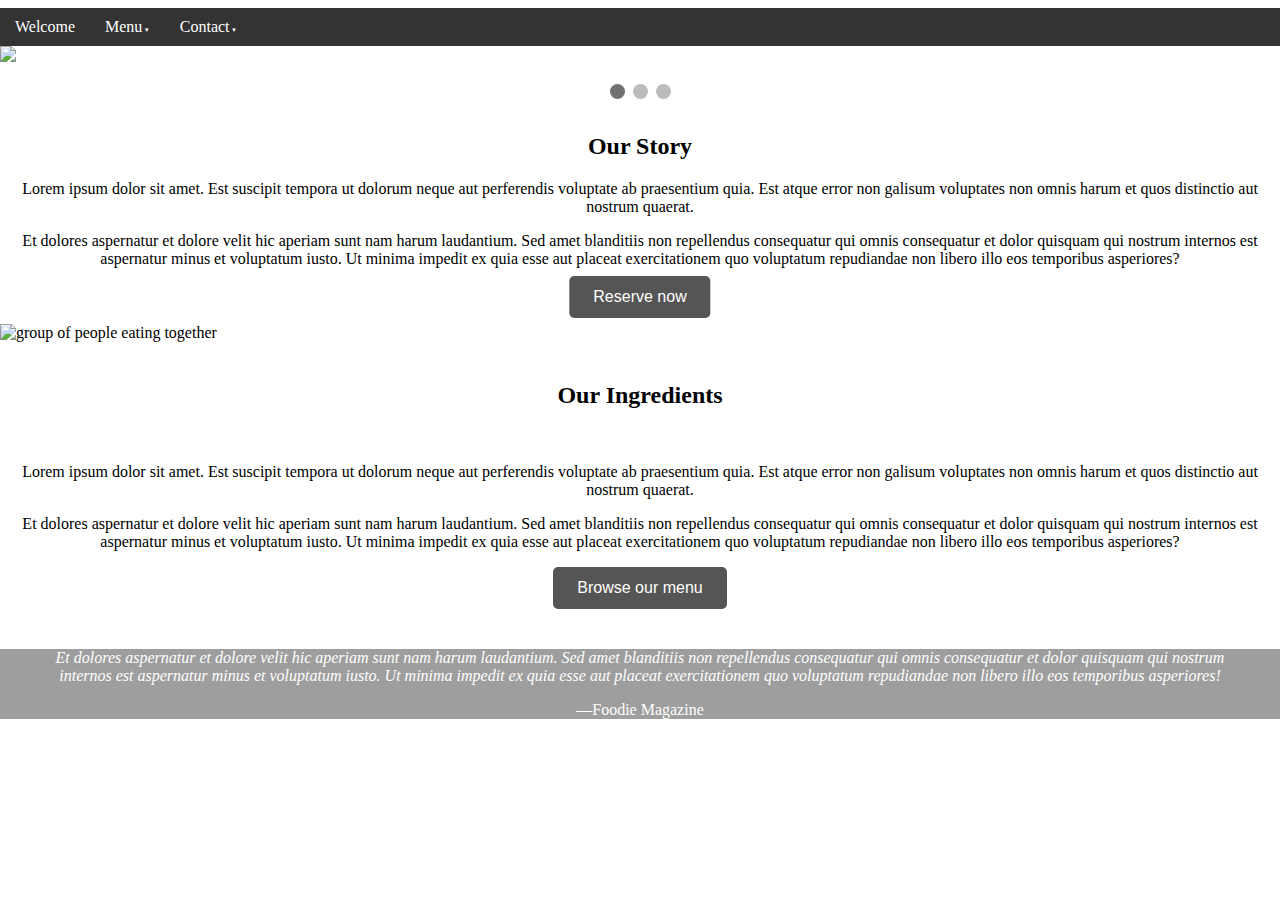
==== src/index.html @ 869a9a09 "Initial Website Design" ====
<!DOCTYPE html>
<html lang="en">
<head>
    <meta charset="UTF-8">
    <meta http-equiv="X-UA-Compatible" content="IE=edge">
    <meta name="viewport" content="width=device-width, initial-scale=1.0">
    <title>Pink Restaurant</title>
    <link rel="stylesheet" href="styles.css">
</head>
<body>
    <header>
        <!---------NAV BAR---------->
    <nav>
        <ul>
          <li><a href="#">Welcome</a></li>
          <li class="dropdown">
            <a href="#" class="dropdown-arrow">Menu</a>
            <ul class="dropdown-content">
              <li><a href="#">Food</a></li>
              <li><a href="#">Drinks</a></li>
              <li><a href="#">Dessert</a></li>
            </ul>
          </li>
          <li class="dropdown">
            <a href="#" class="dropdown-arrow">Contact</a>
            <ul class="dropdown-content">
                <li><a href="#">Reserve now</a></li>
                <li><a href="#">FAQ</a></li>
            </ul>
        </ul>
      </nav>
        <!--------- END OF NAV BAR---------->
    </header>
         <!---------SLIDESHOW---------->
    <main>
       <div class="slideshow-container">
        <div class="mySlides fade">
          <img src="/assets/AdobeStock_220713236.jpeg" style="width:100%">
        </div>
        <div class="mySlides fade">
          <img src="/assets/AdobeStock_201105105.jpeg" style="width:100%">
        </div>
        <div class="mySlides fade">
          <img src="/assets/AdobeStock_108139663.jpeg" style="width:100%">
        </div>
        <a class="prev" onclick="decreaseSlide()">&#10094;</a>
        <a class="next" onclick="increaseSlide()">&#10095;</a>
      </div>
      <br>
      <div style="text-align:center">
        <span class="dot" onclick="displaySlide(0)"></span>
        <span class="dot" onclick="displaySlide(1)"></span>
        <span class="dot" onclick="displaySlide(2)"></span>
      </div>
    </main>
        <!--------- END OF SLIDESHOW---------->
        
        <!--------- OUR STORY---------->

    <section class="story-container">
        <h2>Our Story</h2>
        <p>Lorem ipsum dolor sit amet. Est suscipit tempora ut dolorum neque aut perferendis voluptate ab praesentium quia. Est atque error non galisum voluptates non omnis harum et quos distinctio aut nostrum quaerat.</p>
        <p>Et dolores aspernatur et dolore velit hic aperiam sunt nam harum laudantium. Sed amet blanditiis non repellendus consequatur qui omnis consequatur et dolor quisquam qui nostrum internos est aspernatur minus et voluptatum iusto. Ut minima impedit ex quia esse aut placeat exercitationem quo voluptatum repudiandae non libero illo eos temporibus asperiores?</p>
    </section>
        <!--------- END OF OUR STORY---------->
        <!--------- RESERVE IMAGE ---------->
    <section>
        <div class="reserve-container">
            <img src="/assets/AdobeStock_237679901.jpeg" class="reserve-img" style="width:100%" alt= "group of people eating together">
            <button class="reserve-btn">Reserve now</button>
        </div>
    </section>
        <!---------END OF RESERVE IMAGE---------->
        <!---------                    ---------->
    <section class="ingredients-container">
        <h2>Our Ingredients</h2>
        <div class="inline-block">
        <img src="/assets/olive-oil-968657__480.jpeg" style="width:30%" style="height:30%"alt="">
        </div>
        <div class="inline-block">
        <img src="/assets/AdobeStock_201993910.jpeg" style="width:30%" style="height:30%" alt="">
        </div>
        <div class="inline-block">
        <img src="/assets/AdobeStock_248540431.jpeg" style="width:30%" style="height:30%" alt="">
        </div>
        <p>Lorem ipsum dolor sit amet. Est suscipit tempora ut dolorum neque aut perferendis voluptate ab praesentium quia. Est atque error non galisum voluptates non omnis harum et quos distinctio aut nostrum quaerat.</p>
        <p>Et dolores aspernatur et dolore velit hic aperiam sunt nam harum laudantium. Sed amet blanditiis non repellendus consequatur qui omnis consequatur et dolor quisquam qui nostrum internos est aspernatur minus et voluptatum iusto. Ut minima impedit ex quia esse aut placeat exercitationem quo voluptatum repudiandae non libero illo eos temporibus asperiores?</p>
        <button class="menu-btn">Browse our menu</button>
    </section>
       <!---------                    ---------->
       <!---------                    ---------->
    <section class="review-container">
      <figure>
      <p>Et dolores aspernatur et dolore velit hic aperiam sunt nam harum laudantium. Sed amet blanditiis non repellendus consequatur qui omnis consequatur et dolor quisquam qui nostrum internos est aspernatur minus et voluptatum iusto. Ut minima impedit ex quia esse aut placeat exercitationem quo voluptatum repudiandae non libero illo eos temporibus asperiores! </p>
      <figcaption>—Foodie Magazine</figcaption> 
    </figure>
    </section>
      <!---------                    ---------->


    <footer>

    </footer>
    <script src="script.js"></script>
</body>
</html>
---- src/styles.css ----
body {
 width: 100vw; 
 overflow-x: hidden;  
 margin-left: 0;
}

/******** NAVBAR********/

nav {
    background-color: #333;
    color: #fff;
    display: flex;
  }
  
  nav ul {
    display: flex;
    list-style: none;
    margin: 0;
    padding: 0;
  }
  
  nav a {
    color: #fff;
    display: block;
    padding: 10px 15px;
    text-decoration: none;
  }
  
  .dropdown {
    position: relative;
  }

  .dropdown-content {
    background-color: #333;
    color: #fff;
    display: none;
    left: 0;
    position: absolute;
    top: 100%;
    z-index: 1;
  }

  .dropdown:hover .dropdown-content {
    display: block;
  }


  a.dropdown-arrow:after {
    content: " ▼";
    font-size: 0.2em;
  }
 
/* SLIDESHOW */
.slideshow-container {
    max-width: 100vw;
    position: relative;
    /* margin-top: 20px; */
  }
  
  .mySlides {
    display: none;
  }
  
  .prev, .next {
    cursor: pointer;
    position: absolute;
    top: 50%;
    width: auto;
    margin-top: -22px;
    padding: 16px;
    color: white;
    font-weight: bold;
    font-size: 18px;
    transition: 0.6s ease;
    border-radius: 0 3px 3px 0;
    user-select: none;
  }
  
  .next {
    right: 0;
    border-radius: 3px 0 0 3px;
  }
  
  .prev:hover, .next:hover {
    background-color: rgba(0,0,0,0.8);
  }
  
  .dot {
    cursor: pointer;
    height: 15px;
    width: 15px;
    margin: 0 2px;
    background-color: #bbb;
    border-radius: 50%;
    display: inline-block;
    transition: background-color 0.6s ease;
  }
  
  .active, .dot:hover {
    background-color: #717171;
  }
  
  .fade {
    -webkit-animation-name: fade;
    -webkit-animation-duration: 1.5s;
    animation-name: fade;
    animation-duration: 1.5s;
  }
  
  @-webkit-keyframes fade {
    from {opacity: 0.4}
    to {opacity: 0}
  }
  
  @keyframes fade {
    from {opacity: .4}
    to {opacity: 1}
  }

.story-container{
    text-align: center;
    margin-top: 30px;
}


.reserve-container{
    position: relative;
    width: 100%;    
}
.reserve-container .reserve-img {
    margin-top: 40px;
    max-width: 100vw;
    height: auto; 
}

.reserve-container .reserve-btn{
    position: absolute;
    bottom: 5%;
    left: 50%;
    transform: translate(-50%, -50%);
    -ms-transform: translate(-50%, -50%);
    background-color: #555;
    color: white;
    font-size: 16px;
    padding: 12px 24px;
    border: none;
    cursor: pointer;
    border-radius: 5px;
}

.reserve-container .reserve-btn:hover {
    background-color: black;
  }

  .ingredients-container{
    text-align: center;
    margin-top: 40px;
}
.inline-block {
    display: inline;
    max-width: 100%;
    margin: 9px;
 }

.menu-btn{
    background-color: #555;
    color: white;
    font-size: 16px;
    padding: 12px 24px;
    border: none;
    cursor: pointer;
    border-radius: 5px;
 }
 
.menu-btn:hover {
    background-color: black;
  }

.review-container{
    text-align: center;
    margin-top: 40px;
    background-color: #9e9e9e;
    color: white;
}

figure {
    font-style: italic;
}

figcaption {
    font-style: normal;
}
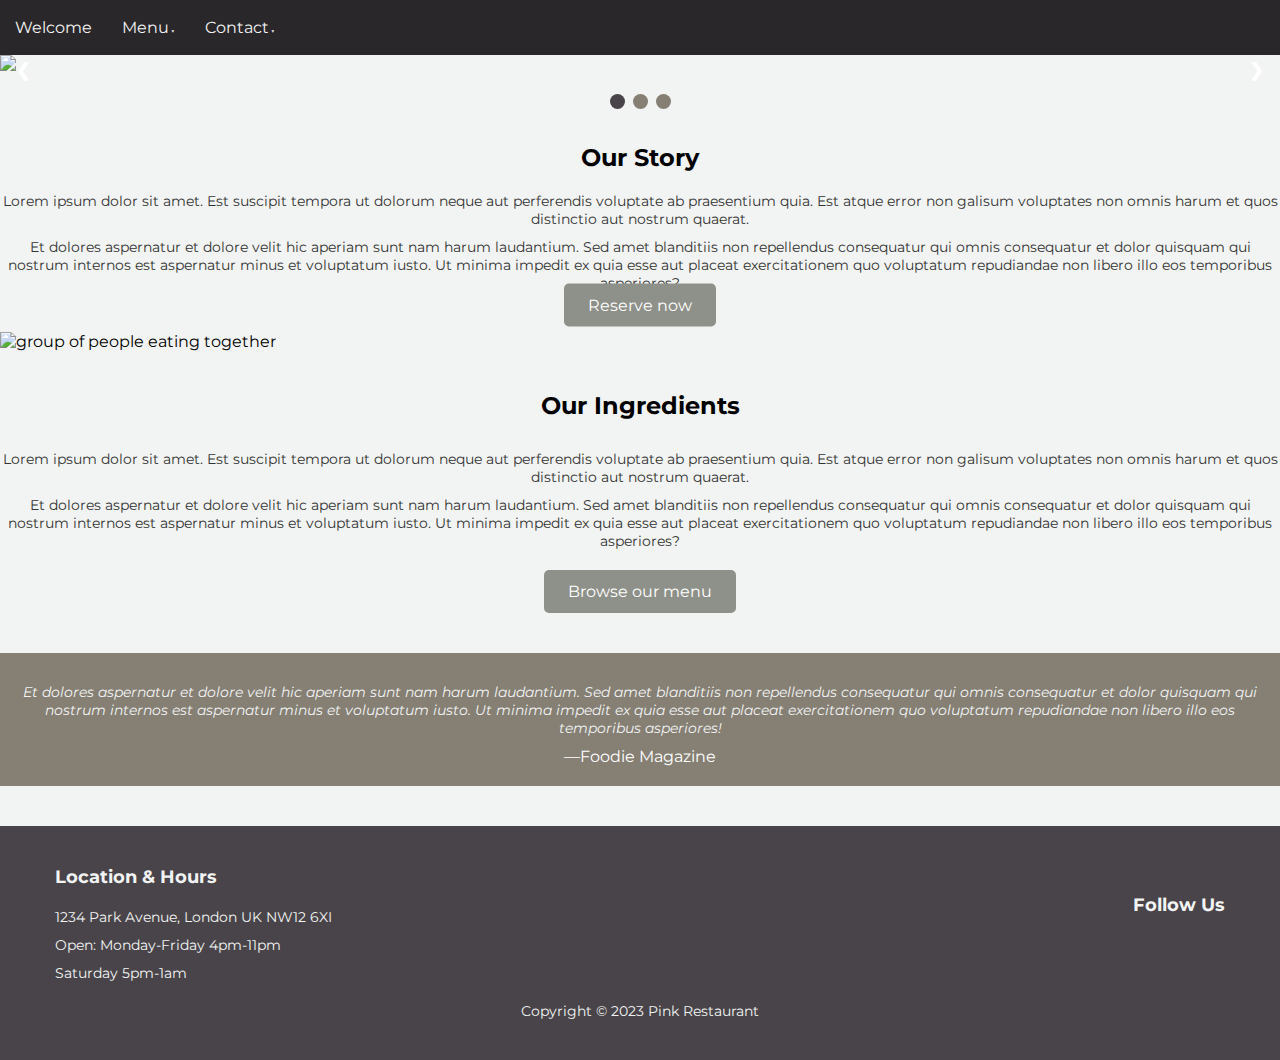
==== commit cb68194d: "version to submit" ====
--- a/src/index.html
+++ b/src/index.html
@@ -6,26 +6,27 @@
     <meta name="viewport" content="width=device-width, initial-scale=1.0">
     <title>Pink Restaurant</title>
     <link rel="stylesheet" href="styles.css">
+    <link rel="stylesheet" href="https://kit.fontawesome.com/c6244a966e.css" crossorigin="anonymous">
+    <script src="https://kit.fontawesome.com/c6244a966e.js" crossorigin="anonymous"></script>
 </head>
 <body>
     <header>
         <!---------NAV BAR---------->
     <nav>
         <ul>
-          <li><a href="#">Welcome</a></li>
+          <li><a href="index.html">Welcome</a></li>
           <li class="dropdown">
             <a href="#" class="dropdown-arrow">Menu</a>
             <ul class="dropdown-content">
-              <li><a href="#">Food</a></li>
-              <li><a href="#">Drinks</a></li>
-              <li><a href="#">Dessert</a></li>
+              <li><a href="food-menu.html">Food</a></li>
+              <li><a href="drink-menu.html">Drinks</a></li>
             </ul>
           </li>
-          <li class="dropdown">
+          <li class="dropdown contact">
             <a href="#" class="dropdown-arrow">Contact</a>
             <ul class="dropdown-content">
-                <li><a href="#">Reserve now</a></li>
-                <li><a href="#">FAQ</a></li>
+                <li><a href="contact.html">Reserve</a></li>
+                <li><a href="faq.html">FAQ</a></li>
             </ul>
         </ul>
       </nav>
@@ -36,6 +37,7 @@
        <div class="slideshow-container">
         <div class="mySlides fade">
           <img src="/assets/AdobeStock_220713236.jpeg" style="width:100%">
+          <!-- <div class="bottom-left">Bottom Left</div> -->
         </div>
         <div class="mySlides fade">
           <img src="/assets/AdobeStock_201105105.jpeg" style="width:100%">
@@ -66,41 +68,58 @@
         <!--------- RESERVE IMAGE ---------->
     <section>
         <div class="reserve-container">
-            <img src="/assets/AdobeStock_237679901.jpeg" class="reserve-img" style="width:100%" alt= "group of people eating together">
-            <button class="reserve-btn">Reserve now</button>
+            <img src="/assets/AdobeStock_237679901.jpeg" class="reserve-img" style="width:100%"  alt= "group of people eating together">
+            <button class="reserve-btn" onclick="window.location.href = 'contact.html';">Reserve now</button>
         </div>
     </section>
         <!---------END OF RESERVE IMAGE---------->
-        <!---------                    ---------->
+        <!--------- OUR INGREDIENTS---------->
     <section class="ingredients-container">
         <h2>Our Ingredients</h2>
-        <div class="inline-block">
+        <div class="inline">
         <img src="/assets/olive-oil-968657__480.jpeg" style="width:30%" style="height:30%"alt="">
-        </div>
-        <div class="inline-block">
         <img src="/assets/AdobeStock_201993910.jpeg" style="width:30%" style="height:30%" alt="">
-        </div>
-        <div class="inline-block">
         <img src="/assets/AdobeStock_248540431.jpeg" style="width:30%" style="height:30%" alt="">
         </div>
         <p>Lorem ipsum dolor sit amet. Est suscipit tempora ut dolorum neque aut perferendis voluptate ab praesentium quia. Est atque error non galisum voluptates non omnis harum et quos distinctio aut nostrum quaerat.</p>
         <p>Et dolores aspernatur et dolore velit hic aperiam sunt nam harum laudantium. Sed amet blanditiis non repellendus consequatur qui omnis consequatur et dolor quisquam qui nostrum internos est aspernatur minus et voluptatum iusto. Ut minima impedit ex quia esse aut placeat exercitationem quo voluptatum repudiandae non libero illo eos temporibus asperiores?</p>
-        <button class="menu-btn">Browse our menu</button>
+        <button class="menu-btn" onclick="window.location.href = 'food-menu.html';">Browse our menu</button>
     </section>
-       <!---------                    ---------->
-       <!---------                    ---------->
+       <!---------END OF OUR INGREDIENTS---------->
+       <!--------- REVIEW ---------->
     <section class="review-container">
       <figure>
       <p>Et dolores aspernatur et dolore velit hic aperiam sunt nam harum laudantium. Sed amet blanditiis non repellendus consequatur qui omnis consequatur et dolor quisquam qui nostrum internos est aspernatur minus et voluptatum iusto. Ut minima impedit ex quia esse aut placeat exercitationem quo voluptatum repudiandae non libero illo eos temporibus asperiores! </p>
       <figcaption>—Foodie Magazine</figcaption> 
     </figure>
     </section>
-      <!---------                    ---------->
-
-
-    <footer>
-
-    </footer>
+      <!--------END OF REVIEW---------->
+      <!--------FOOTER---------->
+      <footer>
+        <div class="footer-content">
+          <div class="footer-left">
+            <h3>Location & Hours</h3>
+            <p>1234 Park Avenue, London UK NW12 6XI</p>
+            <p>Open: Monday-Friday 4pm-11pm</p>
+            <p>Saturday 5pm-1am</p>
+          </div>
+          <div class="footer-right">
+            <h3>Follow Us</h3>
+            <div class="social-links">
+              <a href="#">
+                <i class="fab fa-facebook-square"></i>
+              </a>
+              <a href="#">
+                <i class="fab fa-twitter-square"></i>
+              </a>
+              <a href="#">
+                <i class="fab fa-instagram"></i>
+              </a>
+            </div>
+          </div>
+        </div>
+        <p class="copyright">Copyright &copy; 2023 Pink Restaurant</p>
+      </footer>
     <script src="script.js"></script>
 </body>
 </html>--- a/src/styles.css
+++ b/src/styles.css
@@ -1,26 +1,42 @@
+
+  @import url('https://fonts.googleapis.com/css2?family=Montserrat&display=swap');
+
+* {
+  margin: 0;
+  padding: 0;
+  font-family: 'Montserrat', sans-serif;
+}
+
 body {
- width: 100vw; 
- overflow-x: hidden;  
- margin-left: 0;
+  background-color:#F2F4F3;
+  width: 100%; 
+  overflow-x: hidden;  
+  margin-left: 0;
+  box-sizing: border-box;
 }
 
 /******** NAVBAR********/
 
 nav {
-    background-color: #333;
-    color: #fff;
+    background-color: #2A272A;
+    color: #F2F4F3;
     display: flex;
+    height: 55px;
+    margin: 0;
   }
   
   nav ul {
     display: flex;
+    align-items: center;
+    justify-content: flex-start;
     list-style: none;
     margin: 0;
     padding: 0;
   }
   
+  
   nav a {
-    color: #fff;
+    color: #F2F4F3;
     display: block;
     padding: 10px 15px;
     text-decoration: none;
@@ -31,8 +47,8 @@
   }
 
   .dropdown-content {
-    background-color: #333;
-    color: #fff;
+    background-color: #2A2729;
+    color: #F2F4F3;
     display: none;
     left: 0;
     position: absolute;
@@ -48,18 +64,37 @@
   a.dropdown-arrow:after {
     content: " ▼";
     font-size: 0.2em;
-  }
+  } 
  
-/* SLIDESHOW */
+
+/******** SLIDESHOW ********/
+
 .slideshow-container {
-    max-width: 100vw;
+    max-width: 100%;
     position: relative;
     /* margin-top: 20px; */
   }
   
   .mySlides {
     display: none;
-  }
+    position: relative;
+    /* text-align: center;
+    color: white;
+    font-weight:800;
+    font-size: 2rem; 
+    text-shadow: 1px 1px 2px black;  */
+  }
+  .mySlides img {
+    max-height: 770px;
+    object-fit: cover;
+  }
+
+  /* .bottom-left {
+    position: absolute;
+  bottom: 10%;
+  left: 10%;
+  /* transform: translate(-50%, -50%); 
+   } */ 
   
   .prev, .next {
     cursor: pointer;
@@ -82,7 +117,7 @@
   }
   
   .prev:hover, .next:hover {
-    background-color: rgba(0,0,0,0.8);
+    background-color: #494449;
   }
   
   .dot {
@@ -90,14 +125,15 @@
     height: 15px;
     width: 15px;
     margin: 0 2px;
-    background-color: #bbb;
+    background-color: #857f74;
     border-radius: 50%;
     display: inline-block;
     transition: background-color 0.6s ease;
   }
   
   .active, .dot:hover {
-    background-color: #717171;
+    background-color: #494449;
+    cursor: pointer;
   }
   
   .fade {
@@ -116,30 +152,35 @@
     from {opacity: .4}
     to {opacity: 1}
   }
-
-.story-container{
+/******** OUR STORY ********/
+
+.story-container {
     text-align: center;
     margin-top: 30px;
 }
 
-
-.reserve-container{
+/******** RESERVE NOW ********/
+
+.reserve-container {
     position: relative;
     width: 100%;    
 }
 .reserve-container .reserve-img {
     margin-top: 40px;
     max-width: 100vw;
-    height: auto; 
-}
-
-.reserve-container .reserve-btn{
+    max-height: 400px; 
+    object-fit: cover;
+    object-position: 100% 40%;
+    /* opacity: 0.9; */
+}
+
+.reserve-container .reserve-btn {
     position: absolute;
     bottom: 5%;
     left: 50%;
     transform: translate(-50%, -50%);
     -ms-transform: translate(-50%, -50%);
-    background-color: #555;
+    background-color: #8E9189;
     color: white;
     font-size: 16px;
     padding: 12px 24px;
@@ -149,21 +190,30 @@
 }
 
 .reserve-container .reserve-btn:hover {
-    background-color: black;
-  }
-
-  .ingredients-container{
+    background-color: #49111c;
+  }
+
+/********  OUR INGREDIENTS ********/
+
+section h2 {
+  margin-bottom: 20px;
+}
+
+  .ingredients-container {
     text-align: center;
     margin-top: 40px;
 }
-.inline-block {
-    display: inline;
+.inline {
+    display: flex;
+    justify-content: space-around;
     max-width: 100%;
-    margin: 9px;
+    margin: auto;
  }
 
-.menu-btn{
-    background-color: #555;
+
+.menu-btn {
+    margin-top: 20px;
+    background-color: #8E9189;
     color: white;
     font-size: 16px;
     padding: 12px 24px;
@@ -173,20 +223,149 @@
  }
  
 .menu-btn:hover {
-    background-color: black;
-  }
+    background-color: #49111c;
+  }
+
+/******** REVIEW ********/
 
 .review-container{
     text-align: center;
     margin-top: 40px;
-    background-color: #9e9e9e;
+    padding: 20px;
+    background-color: #857f74;
     color: white;
 }
 
 figure {
     font-style: italic;
 }
+figure p {
+  color: #F2F4F3;
+}
 
 figcaption {
     font-style: normal;
-}+    margin-top: 10px;
+}
+
+/******** FOOTER ********/
+footer {
+  background-color: #494449;
+  color: #F2F4F3;
+  padding: 40px 0;
+  margin-top: 40px;
+}
+
+.footer-content {
+  display: flex;
+  justify-content: space-between;
+  align-items: center;
+  max-width: 1170px;
+  margin: 0 auto;
+}
+
+.footer-left h3,
+.footer-right h3 {
+  font-size: 18px;
+  margin-bottom: 20px;
+}
+
+
+.footer-left p {
+  color: #F2F4F3;
+}
+
+
+.social-links a {
+  display: inline-block;
+  margin-right: 10px;
+  font-size: 24px;
+  color: #F2F4F3;
+}
+
+.copyright {
+  font-size: 14px;
+  text-align: center;
+  margin-top: 20px;
+  color: #F2F4F3;
+}
+
+/******** CONTACT FORM *******/
+
+.form-container{
+  display: block;
+  text-align: center;
+}
+
+form {
+  display: inline-block;
+  margin-left: auto;
+  margin-right: auto;
+  text-align: left;
+  max-width:85%;
+  margin-top: 20px;
+  padding: 40px;
+  border: 1px solid #ccc;
+  border-radius: 10px;
+}
+
+label {
+  font-weight: bold;
+  margin-top: 20px;
+  display: inline-block;
+}
+
+input[type="text"], input[type="email"], input[type="tel"], input[type="date"], input[type="time"], input[type="number"] {
+  width: 100%;
+  padding: 10px;
+  margin-top: 10px;
+  border: 1px solid #ccc;
+  border-radius: 5px;
+}
+
+input[type="submit"] {
+  width: auto;
+  padding: 10px;
+  background-color: #4CAF50;
+  color: white;
+  border: none;
+  border-radius: 5px;
+  cursor: pointer;
+  display: block;
+  margin: 20px auto;
+}
+
+
+/****** GALLERY ******/
+
+.gallery {
+  display: flex;
+  flex-wrap: wrap;
+  justify-content: center;
+  align-items: center;
+  margin-top: 40px;
+}
+
+.img-container {
+  width: 30%;
+  text-align: center;
+  margin: 10px;
+}
+
+.gallery-images {
+  width: 100%;
+  height: auto;
+  border-radius: 5px;
+}
+
+p {
+  margin-top: 10px;
+  font-size: 14px;
+  color: #333;
+}
+
+h2 {
+  text-align: center;
+  margin-top: 30px;
+}
+
